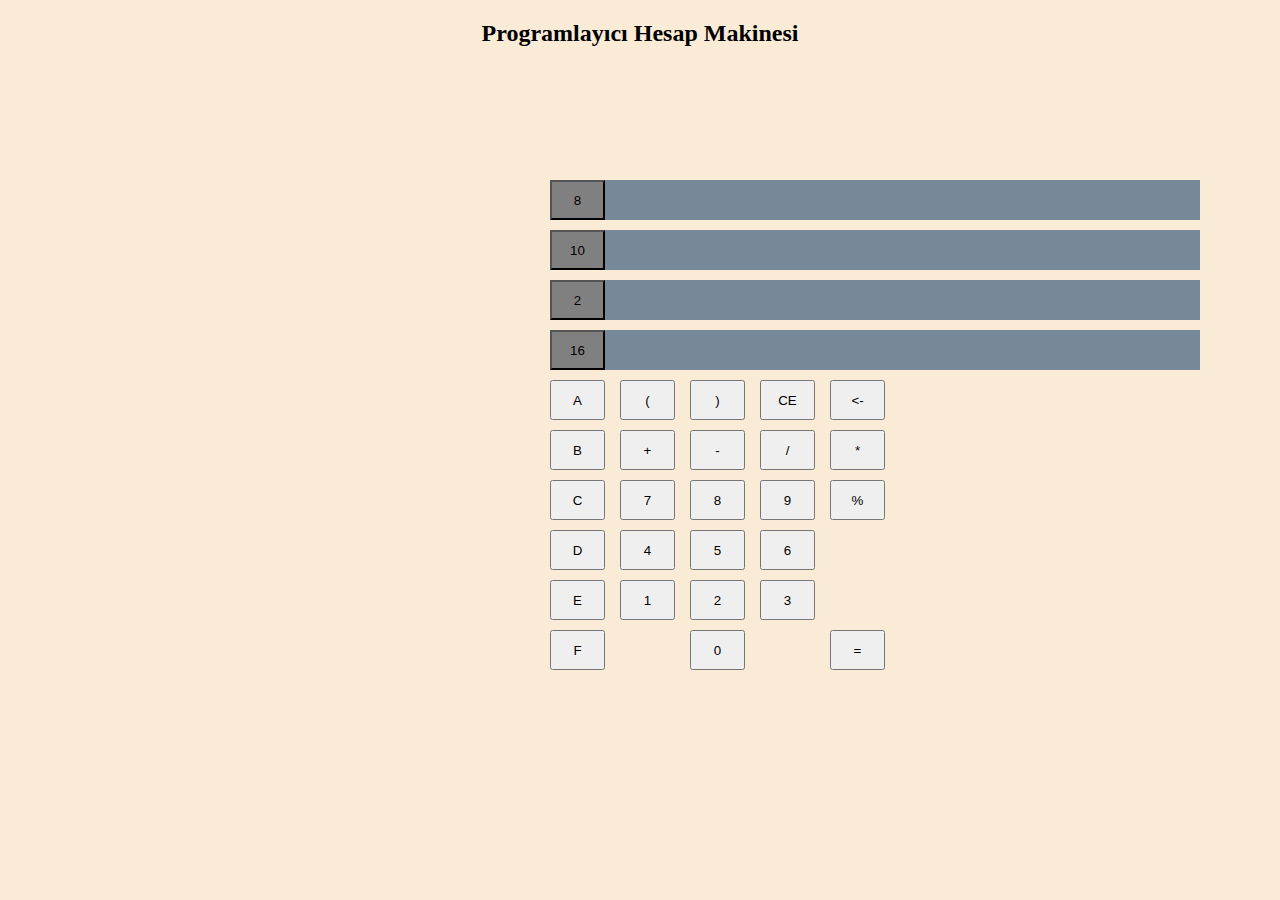
==== JSProject/Calculater.html @ 6208ad72 "Add files via upload" ====
<!DOCTYPE html>
<html lang="en">

<head>
    <meta charset="UTF-8">
    <meta name="viewport" content="width=device-width, initial-scale=1.0">
    <meta http-equiv="X-UA-Compatible" content="ie=edge">
    <link rel="stylesheet" href="Calculater.css">
    <script src="Calculater.js"></script>
    <title>Programlayıcı Hesap Makinesi</title>
</head>

<body>
    <h2>Programlayıcı Hesap Makinesi</h2>
    <div id="dBin"> <button id="bin">2</button> </div>
    <div id="dOct"> <button id="oct">8</button> </div>
    <div id="dDec"> <button id="dec">10</button> </div>
    <div id="dHex"><button id="hex">16</button> </div>

    <button id="sıfır">0</button>
    <button id="bir">1</button>
    <button id="iki">2</button>
    <button id="uc">3</button>
    <button id="dort">4</button>
    <button id="bes">5</button>
    <button id="alti">6</button>
    <button id="yedi">7</button>
    <button id="sekiz">8</button>
    <button id="dokuz">9</button>

    <button id="silme">CE</button>
    <button id="tekteksilme"><-</button>
    <button id="topla">+</button>
    <button id="cikar">-</button>
    <button id="bol">/</button>
    <button id="carp">*</button>
    <button id="esittir">=</button>
    <button id="parantezAc">(</button>
    <button id="parantezKapa">)</button>
    <button id="mod">%</button>
   
    <button id="A">A</button>
    <button id="B">B</button>
    <button id="C">C</button>
    <button id="D">D</button>
    <button id="E">E</button>
    <button id="F">F</button>
    

    <script>
        function btnRenkDegistirme() {

        }

    </script>
</body>

</html>
---- JSProject/Calculater.css ----
h2{
text-align: center;


}
body{
    background:antiquewhite;
}
button{
width: 55px;
height: 40px;
}
#oct{
    background: gray;
    position: fixed;
    top: 180px;
    left: 550px;
}
#dec{
    background: gray;
    position: fixed;
    top: 230px;
    left: 550px;
}
#bin{
    background: gray;
    position: fixed;
    top: 280px;
    left: 550px;
}
#hex{
    background: gray;
    position: fixed;
    top: 330px;
    left: 550px;
}

#dOct{
    background: lightslategrey;
    position: fixed;
    top: 180px;
    left: 600px;
    height: 40px;
     width: 600px;
}
#dDec{
    background: lightslategrey;
    position: fixed;
    top: 230px;
    left: 600px;
    height: 40px;
    width: 600px;
}
#dBin{
    background: lightslategrey;
    position: fixed;
    top: 280px;
    left: 600px;
    height: 40px;
    width: 600px;
}
#dHex{
background: lightslategrey;
    position: fixed;
    top: 330px;
    left: 600px;
    height: 40px;
    width: 600px;
}

#sıfır{
    position: fixed;
    top: 630px;
    left: 690px;

}
#bir{
    position: fixed;
    top: 580px;
    left: 620px;
}
#iki{
    position: fixed;
    top: 580px;
    left: 690px;
}
#uc{
    position: fixed;
    top: 580px;
    left: 760px;
}
#dort{
    position: fixed;
    top: 530px;
    left: 620px;
}
#bes{
    position: fixed;
    top: 530px;
    left: 690px;
}
#alti{
    position: fixed;
    top: 530px;
    left: 760px;
}
#yedi{
    position: fixed;
    top: 480px;
    left: 620px;
}
#sekiz{
    position: fixed;
    top: 480px;
    left: 690px;
}
#dokuz{
    position: fixed;
    top: 480px;
    left: 760px;
}



#A{position: fixed;
    top: 380px;
    left: 550px;
}
#B{position: fixed;
    top: 430px;
    left: 550px;}
#C{position: fixed;
    top: 480px;
    left: 550px;}
#D{position: fixed;
    top: 530px;
    left: 550px;}
#E{position: fixed;
    top: 580px;
    left: 550px;}
#F{position: fixed;
    top: 630px;
    left: 550px;}

    #parantezAc{position: fixed;
        top: 380px;
        left: 620px;
    }
    #parantezKapa{position: fixed;
        top: 380px;
        left: 690px;
    }
    #silme{position: fixed;
        top: 380px;
        left: 760px;
    }
    #tekteksilme{position: fixed;
        top: 380px;
        left: 830px;
    }
    #esittir{
        position: fixed;
        top: 630px;
        left: 830px;

    }
    #topla{
    position: fixed;
    top: 430px;
    left: 620px;
    }
    #bol{ position: fixed;
        top: 430px;
        left: 760px;}
    #cikar{
     position: fixed;
    top: 430px;
    left: 690px;
    }
    #carp{
        position: fixed;
        top: 430px;
        left: 830px;
    }
    #mod{

        position: fixed;
    top: 480px;
    left: 830px;
    }
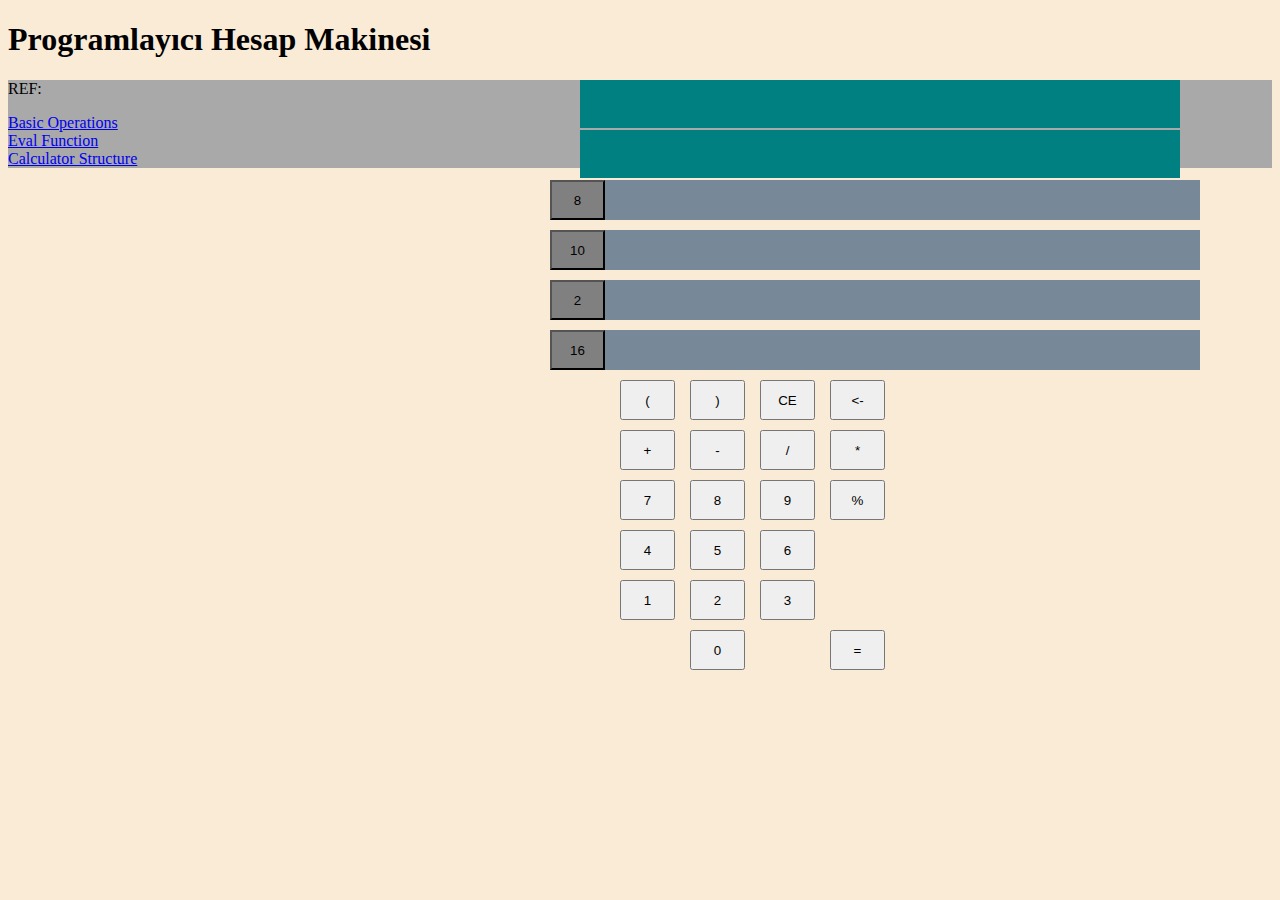
==== commit 96cd04dd: "Bazı tuşların işlevleri tamamlandı." ====
--- a/JSProject/Calculater.html
+++ b/JSProject/Calculater.html
@@ -11,47 +11,55 @@
 </head>
 
 <body>
-    <h2>Programlayıcı Hesap Makinesi</h2>
-    <div id="dBin"> <button id="bin">2</button> </div>
-    <div id="dOct"> <button id="oct">8</button> </div>
-    <div id="dDec"> <button id="dec">10</button> </div>
-    <div id="dHex"><button id="hex">16</button> </div>
+    <h1>Programlayıcı Hesap Makinesi</h1>
+    <div>
+        <div id="yazılan"></div>
+        <div id="sonuc"></div>
 
-    <button id="sıfır">0</button>
-    <button id="bir">1</button>
-    <button id="iki">2</button>
-    <button id="uc">3</button>
-    <button id="dort">4</button>
-    <button id="bes">5</button>
-    <button id="alti">6</button>
-    <button id="yedi">7</button>
-    <button id="sekiz">8</button>
-    <button id="dokuz">9</button>
+        <div id="dBin"> <button id="bin" onclick="showBin()">2</button> </div>
+        <div id="dOct"> <button id="oct" onclick="showOct()">8</button> </div>
+        <div id="dDec"> <button id="dec" onclick="showDec()">10</button> </div>
+        <div id="dHex"><button id="hex" onclick="showHex()">16</button> </div>
 
-    <button id="silme">CE</button>
-    <button id="tekteksilme"><-</button>
-    <button id="topla">+</button>
-    <button id="cikar">-</button>
-    <button id="bol">/</button>
-    <button id="carp">*</button>
-    <button id="esittir">=</button>
-    <button id="parantezAc">(</button>
-    <button id="parantezKapa">)</button>
-    <button id="mod">%</button>
-   
-    <button id="A">A</button>
-    <button id="B">B</button>
-    <button id="C">C</button>
-    <button id="D">D</button>
-    <button id="E">E</button>
-    <button id="F">F</button>
-    
+        <button id="sıfır" value="0" onclick="ekle(value)">0</button>
+        <button id="bir" value="1" onclick="ekle(value)">1</button>
+        <button id="iki" value="2" onclick="ekle(value)">2</button>
+        <button id="uc" value="3" onclick="ekle(value)">3</button>
+        <button id="dort" value="4" onclick="ekle(value)">4</button>
+        <button id="bes" value="5" onclick="ekle(value)">5</button>
+        <button id="alti" value="6" onclick="ekle(value)">6</button>
+        <button id="yedi" value="7" onclick="ekle(value)">7</button>
+        <button id="sekiz" value="8" onclick="ekle(value)">8</button>
+        <button id="dokuz" value="9" onclick="ekle(value)">9</button>
 
-    <script>
-        function btnRenkDegistirme() {
+        <button id="silme" onclick="silme()" >CE</button>
+        <button id="tekteksilme" onclick="tekSilme()">
+            <-</button>
+        <button id="topla" value="+" onclick="getOperand('+')">+</button>
+        <button class="button" id="cikar" value="-" onclick="getOperand('-')">-</button>
+        <button id="bol" value="/" onclick="getOperand('/')">/</button>
+        <button id="carp" value="*" onclick="getOperand('*')">*</button>
+        <button id="esittir" value="=" onclick="hesapla()">=</button>
+        <button id="parantezAc" value="(" onclick="ekle(value)">(</button>
+        <button id="parantezKapa" value=")" onclick="ekle(value)">)</button>
+        <button id="mod" value="%" onclick="getOperand('%')">%</button>
 
-        }
+        <button id="A" value="A" onclick="ekle(value)" style="display:none;">A</button>
+        <button id="B" value="B" onclick="ekle(value)" style="display:none;">B</button>
+        <button id="C" value="C" onclick="ekle(value)" style="display:none;">C</button>
+        <button id="D" value="D" onclick="ekle(value)" style="display:none;">D</button>
+        <button id="E" value="E" onclick="ekle(value)" style="display:none;">E</button>
+        <button id="F" value="F" onclick="ekle(value)" style="display:none;">F</button>
+    </div>
 
+    <div id="ref" style="background-color: darkgrey;">
+        <p>REF:</p>
+        <a href="http://teknokafe.net/2019/01/09/javascriptde-basit-hesap-makinesi-yapimi/">Basic Operations</a>
+        <br>
+        <a href="https://www.w3schools.com/jsref/jsref_eval.asp">Eval Function</a>
+        <br>
+        <a href="https://www.youtube.com/watch?v=7HiC7RK6f-c">Calculator Structure</a>
+    </div>
     </script>
 </body>
 
--- a/JSProject/Calculater.css
+++ b/JSProject/Calculater.css
@@ -190,3 +190,28 @@
     left: 830px;
     }
 
+    #yazılan, #sonuc {
+        background-color: teal;
+        font: sans-serif;
+        font-size: 30px;
+        text-align: right;
+        border:none;
+        color:white
+        
+    }
+    
+    #yazılan {
+        position: fixed;
+        top: 80px;
+        left: 580px;
+        height: 48px;
+        width: 600px;
+    }
+    
+    #sonuc {
+        height: 48px;
+        width: 600px;
+        position: fixed;
+        top: 130px;
+        left: 580px;
+    }
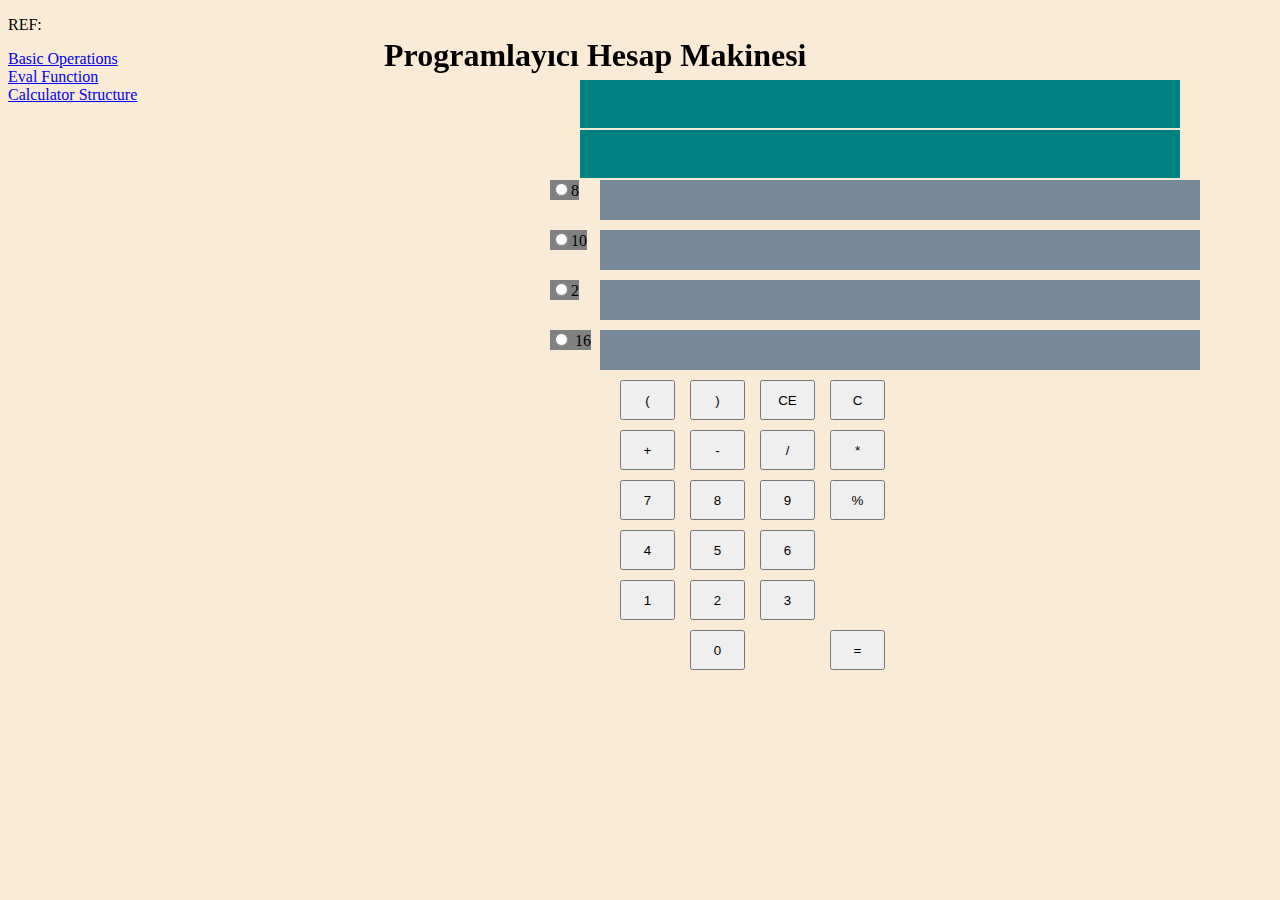
==== commit 2dad7bd4: "added button functions" ====
--- a/JSProject/Calculater.html
+++ b/JSProject/Calculater.html
@@ -11,48 +11,61 @@
 </head>
 
 <body>
-    <h1>Programlayıcı Hesap Makinesi</h1>
-    <div>
-        <div id="yazılan"></div>
-        <div id="sonuc"></div>
+    <div style="position: fixed; left: 30%; width: 40%;">
+        <h1>Programlayıcı Hesap Makinesi</h1>
+        <div>
+            <div id="yazılan"></div>
+            <div id="sonuc"></div>
+            <div id="basesDivD"></div>
+            <div id="basesDivO"></div>
+            <div id="basesDivH"></div>
+            <div id="basesDivB"></div>
+            <div id="dBin">
+                <label id="bin" class="option">
+                    <input type="radio" name="choices" value="2" onchange="show()" onchange=" baseConvertion()">2<span
+                        id="opt1"></span></label>
+            </div>
+            <div id="dOct"><label id="oct" class="option">
+                    <input type="radio" name="choices" value="8" onchange="show()">8<span id="opt1"></span></label>
+            </div>
+            <div id="dDec"><label id="dec" class="option">
+                    <input type="radio" name="choices" value="10" onchange="show()">10<span id="opt1"></span></label>
+            </div>
+            <div id="dHex"><label id="hex" class="option">
+                    <input type="radio" name="choices" value="16" onchange="show()"> 16 <span id="opt1"></span></label>
+            </div>
 
-        <div id="dBin"> <button id="bin" onclick="showBin()">2</button> </div>
-        <div id="dOct"> <button id="oct" onclick="showOct()">8</button> </div>
-        <div id="dDec"> <button id="dec" onclick="showDec()">10</button> </div>
-        <div id="dHex"><button id="hex" onclick="showHex()">16</button> </div>
+            <button id="sıfır" value="0" onclick="ekle(value)">0</button>
+            <button id="bir" value="1" onclick="ekle(value)">1</button>
+            <button id="iki" value="2" onclick="ekle(value)">2</button>
+            <button id="uc" value="3" onclick="ekle(value)">3</button>
+            <button id="dort" value="4" onclick="ekle(value)">4</button>
+            <button id="bes" value="5" onclick="ekle(value)">5</button>
+            <button id="alti" value="6" onclick="ekle(value)">6</button>
+            <button id="yedi" value="7" onclick="ekle(value)">7</button>
+            <button id="sekiz" value="8" onclick="ekle(value)">8</button>
+            <button id="dokuz" value="9" onclick="ekle(value)">9</button>
 
-        <button id="sıfır" value="0" onclick="ekle(value)">0</button>
-        <button id="bir" value="1" onclick="ekle(value)">1</button>
-        <button id="iki" value="2" onclick="ekle(value)">2</button>
-        <button id="uc" value="3" onclick="ekle(value)">3</button>
-        <button id="dort" value="4" onclick="ekle(value)">4</button>
-        <button id="bes" value="5" onclick="ekle(value)">5</button>
-        <button id="alti" value="6" onclick="ekle(value)">6</button>
-        <button id="yedi" value="7" onclick="ekle(value)">7</button>
-        <button id="sekiz" value="8" onclick="ekle(value)">8</button>
-        <button id="dokuz" value="9" onclick="ekle(value)">9</button>
+            <button id="silme" onclick="sil()">CE</button>
+            <button id="tekteksilme" onclick="tekSil()">C </button>
+            <button id="topla" value="+" onclick="ekle(value)">+</button>
+            <button class="button" id="cikar" value="-" onclick="ekle(value)">-</button>
+            <button id="bol" value="/" onclick="ekle(value)">/</button>
+            <button id="carp" value="*" onclick="ekle(value)">*</button>
+            <button id="esittir" value="=" onclick="hesap()">=</button>
+            <button id="parantezAc" value="(" onclick="parantez(value)">(</button>
+            <button id="parantezKapa" value=")" onclick="parantez(value)">)</button>
+            <button id="mod" value="%" onclick="ekle(value)">%</button>
 
-        <button id="silme" onclick="silme()" >CE</button>
-        <button id="tekteksilme" onclick="tekSilme()">
-            <-</button>
-        <button id="topla" value="+" onclick="getOperand('+')">+</button>
-        <button class="button" id="cikar" value="-" onclick="getOperand('-')">-</button>
-        <button id="bol" value="/" onclick="getOperand('/')">/</button>
-        <button id="carp" value="*" onclick="getOperand('*')">*</button>
-        <button id="esittir" value="=" onclick="hesapla()">=</button>
-        <button id="parantezAc" value="(" onclick="ekle(value)">(</button>
-        <button id="parantezKapa" value=")" onclick="ekle(value)">)</button>
-        <button id="mod" value="%" onclick="getOperand('%')">%</button>
-
-        <button id="A" value="A" onclick="ekle(value)" style="display:none;">A</button>
-        <button id="B" value="B" onclick="ekle(value)" style="display:none;">B</button>
-        <button id="C" value="C" onclick="ekle(value)" style="display:none;">C</button>
-        <button id="D" value="D" onclick="ekle(value)" style="display:none;">D</button>
-        <button id="E" value="E" onclick="ekle(value)" style="display:none;">E</button>
-        <button id="F" value="F" onclick="ekle(value)" style="display:none;">F</button>
+            <button id="A" value="A" style="display:none;" onclick="ekle(value)">A</button>
+            <button id="B" value="B" style="display:none;" onclick="ekle(value)">B</button>
+            <button id="C" value="C" style="display:none;" onclick="ekle(value)">C</button>
+            <button id="D" value="D" style="display:none;" onclick="ekle(value)">D</button>
+            <button id="E" value="E" style="display:none;" onclick="ekle(value)">E</button>
+            <button id="F" value="F" style="display:none;" onclick="ekle(value)">F</button>
+        </div>
     </div>
-
-    <div id="ref" style="background-color: darkgrey;">
+    <div id="ref">
         <p>REF:</p>
         <a href="http://teknokafe.net/2019/01/09/javascriptde-basit-hesap-makinesi-yapimi/">Basic Operations</a>
         <br>
@@ -60,7 +73,8 @@
         <br>
         <a href="https://www.youtube.com/watch?v=7HiC7RK6f-c">Calculator Structure</a>
     </div>
-    </script>
+
+
 </body>
 
 </html>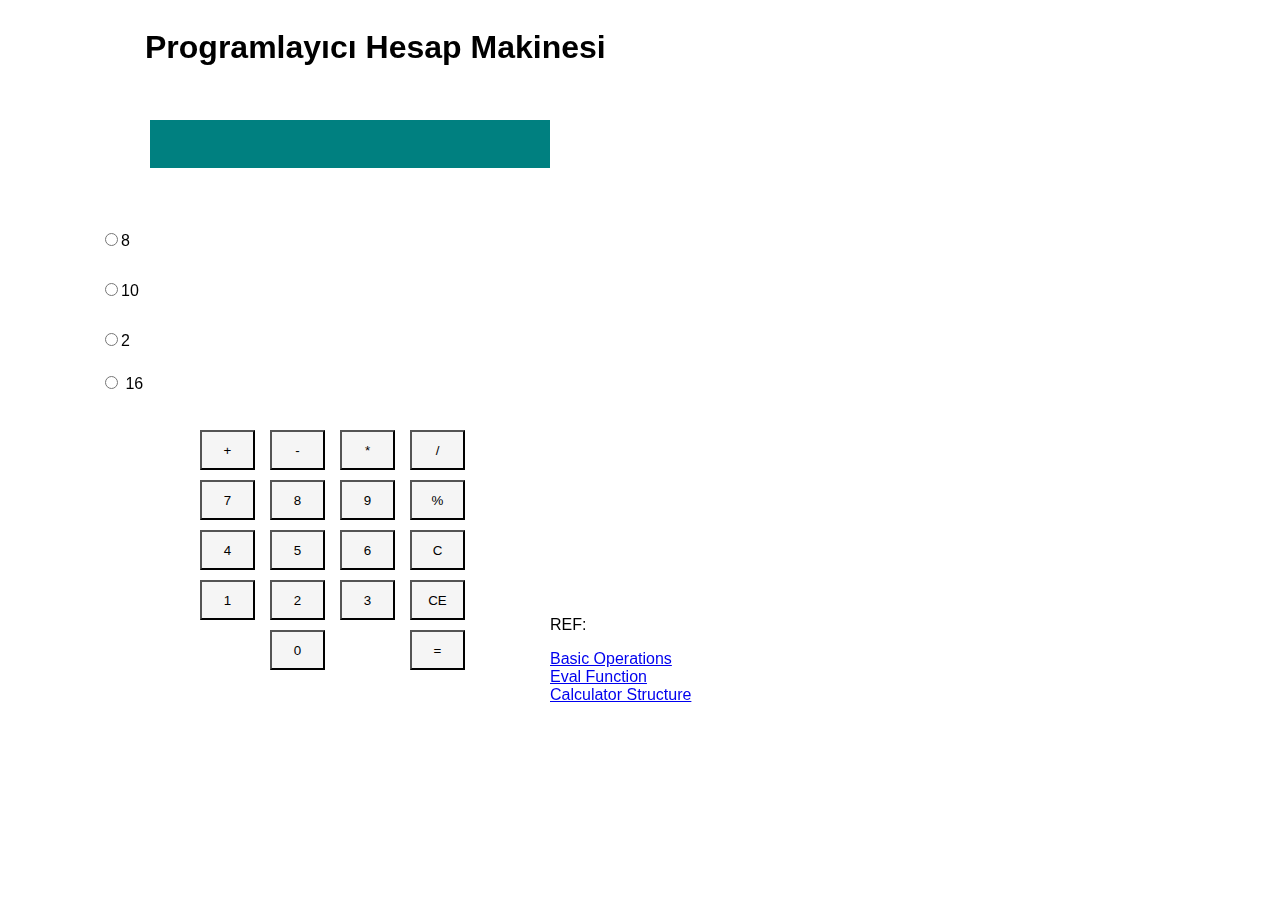
==== commit 7365f3de: "updated" ====
--- a/JSProject/Calculater.html
+++ b/JSProject/Calculater.html
@@ -15,7 +15,6 @@
         <h1>Programlayıcı Hesap Makinesi</h1>
         <div>
             <div id="yazılan"></div>
-            <div id="sonuc"></div>
             <div id="basesDivD"></div>
             <div id="basesDivO"></div>
             <div id="basesDivH"></div>
@@ -53,10 +52,7 @@
             <button id="bol" value="/" onclick="ekle(value)">/</button>
             <button id="carp" value="*" onclick="ekle(value)">*</button>
             <button id="esittir" value="=" onclick="hesap()">=</button>
-            <button id="parantezAc" value="(" onclick="parantez(value)">(</button>
-            <button id="parantezKapa" value=")" onclick="parantez(value)">)</button>
             <button id="mod" value="%" onclick="ekle(value)">%</button>
-
             <button id="A" value="A" style="display:none;" onclick="ekle(value)">A</button>
             <button id="B" value="B" style="display:none;" onclick="ekle(value)">B</button>
             <button id="C" value="C" style="display:none;" onclick="ekle(value)">C</button>
--- a/JSProject/Calculater.css
+++ b/JSProject/Calculater.css
@@ -1,217 +1,297 @@
-
-h2{
-text-align: center;
-
-
-}
-body{
-    background:antiquewhite;
-}
-button{
-width: 55px;
-height: 40px;
-}
-#oct{
-    background: gray;
-    position: fixed;
-    top: 180px;
+.left, .right {
+    float: left;
+    width: 20%; /* The width is 20%, by default */
+  }
+  
+  .main {
+    float: left;
+    width: 60%; /* The width is 60%, by default */
+  }
+  
+  /* Use a media query to add a breakpoint at 800px: */
+  @media screen and (max-width: 800px) {
+    .left, .main, .right {
+      width: 100%; /* The width is 100%, when the viewport is 800px or smaller */
+    }
+  }body, html {
+      height: 100%;
+      font-family: Ubuntu-Regular, sans-serif;
+  }
+
+h1 {
+    position: fixed;
+    left: 145px;
+}
+
+#ref {
+    position: fixed;
+    top: 600px;
     left: 550px;
 }
-#dec{
-    background: gray;
+
+button {
+    background-color: whitesmoke;
+    width: 55px;
+    height: 40px;
+}
+
+#oct {
     position: fixed;
     top: 230px;
-    left: 550px;
-}
-#bin{
-    background: gray;
+    left: 100px;
+}
+
+#dec {
     position: fixed;
     top: 280px;
-    left: 550px;
-}
-#hex{
-    background: gray;
+    left: 100px;
+}
+
+#bin {
     position: fixed;
     top: 330px;
-    left: 550px;
-}
-
-#dOct{
-    background: lightslategrey;
-    position: fixed;
-    top: 180px;
-    left: 600px;
-    height: 40px;
-     width: 600px;
-}
-#dDec{
-    background: lightslategrey;
-    position: fixed;
-    top: 230px;
-    left: 600px;
-    height: 40px;
-    width: 600px;
-}
-#dBin{
-    background: lightslategrey;
-    position: fixed;
-    top: 280px;
-    left: 600px;
-    height: 40px;
-    width: 600px;
-}
-#dHex{
-background: lightslategrey;
-    position: fixed;
-    top: 330px;
-    left: 600px;
-    height: 40px;
-    width: 600px;
-}
-
-#sıfır{
+    left: 100px;
+}
+
+#hex {
+    position: fixed;
+    top: 373px;
+    left: 100px;
+}
+
+#dOct {
+    position: fixed;
+    top: 182px;
+    left: 100px;
+}
+
+#dDec {
+    position: fixed;
+    top: 232px;
+    left: 100px;
+}
+
+#dBin {
+    position: fixed;
+    top: 282px;
+    left: 100px;
+}
+
+#dHex {
+    position: fixed;
+    top: 332px;
+    left: 100px;
+}
+
+#basesDivO, #basesDivB, #basesDivD, #basesDivH {
+    width: 195px;
+    height: 42px;
+    position: fixed;
+    left: 352px;
+    text-align: right;
+    font: sans-serif;
+    font-size: 22px;
+}
+
+#basesDivO {
+    position: fixed;
+    top: 215px;
+    
+}
+
+#basesDivD {
+    position: fixed;
+    top: 265px;
+}
+
+#basesDivB {
+    position: fixed;
+    top: 315px;
+   
+}
+
+#basesDivH {
+    position: fixed;
+    top: 365px;
+   
+}
+
+#sıfır {
     position: fixed;
     top: 630px;
-    left: 690px;
-
-}
-#bir{
-    position: fixed;
-    top: 580px;
-    left: 620px;
-}
-#iki{
-    position: fixed;
-    top: 580px;
-    left: 690px;
-}
-#uc{
-    position: fixed;
-    top: 580px;
-    left: 760px;
-}
-#dort{
-    position: fixed;
-    top: 530px;
-    left: 620px;
-}
-#bes{
-    position: fixed;
-    top: 530px;
-    left: 690px;
-}
-#alti{
-    position: fixed;
-    top: 530px;
-    left: 760px;
-}
-#yedi{
-    position: fixed;
-    top: 480px;
-    left: 620px;
-}
-#sekiz{
-    position: fixed;
-    top: 480px;
-    left: 690px;
-}
-#dokuz{
-    position: fixed;
-    top: 480px;
-    left: 760px;
-}
-
-
-
-#A{position: fixed;
-    top: 380px;
-    left: 550px;
-}
-#B{position: fixed;
-    top: 430px;
-    left: 550px;}
-#C{position: fixed;
-    top: 480px;
-    left: 550px;}
-#D{position: fixed;
-    top: 530px;
-    left: 550px;}
-#E{position: fixed;
-    top: 580px;
-    left: 550px;}
-#F{position: fixed;
+    left: 270px;
+}
+
+#bir {
+    position: fixed;
+    top: 580px;
+    left: 200px;
+}
+
+#iki {
+    position: fixed;
+    top: 580px;
+    left: 270px;
+}
+
+#uc {
+    position: fixed;
+    top: 580px;
+    left: 340px;
+}
+
+#dort {
+    position: fixed;
+    top: 530px;
+    left: 200px;
+}
+
+#bes {
+    position: fixed;
+    top: 530px;
+    left: 270px;
+}
+
+#alti {
+    position: fixed;
+    top: 530px;
+    left: 340px;
+}
+
+#yedi {
+    position: fixed;
+    top: 480px;
+    left: 200px;
+}
+
+#sekiz {
+    position: fixed;
+    top: 480px;
+    left: 270px;
+}
+
+#dokuz {
+    position: fixed;
+    top: 480px;
+    left: 340px;
+}
+
+#A {
+    position: fixed;
+    top: 430px;
+    left: 130px;
+}
+#B {
+    position: fixed;
+    top: 480px;
+    left: 130px;
+}
+
+#C {
+    position: fixed;
+    top: 530px;
+    left: 130px;
+}
+
+#D {
+    position: fixed;
+    top: 580px;
+    left: 130px;
+}
+
+#E {
+    position: fixed;
     top: 630px;
-    left: 550px;}
-
-    #parantezAc{position: fixed;
-        top: 380px;
-        left: 620px;
-    }
-    #parantezKapa{position: fixed;
-        top: 380px;
-        left: 690px;
-    }
-    #silme{position: fixed;
-        top: 380px;
-        left: 760px;
-    }
-    #tekteksilme{position: fixed;
-        top: 380px;
-        left: 830px;
-    }
-    #esittir{
-        position: fixed;
-        top: 630px;
-        left: 830px;
-
-    }
-    #topla{
-    position: fixed;
-    top: 430px;
-    left: 620px;
-    }
-    #bol{ position: fixed;
-        top: 430px;
-        left: 760px;}
-    #cikar{
-     position: fixed;
-    top: 430px;
-    left: 690px;
-    }
-    #carp{
-        position: fixed;
-        top: 430px;
-        left: 830px;
-    }
-    #mod{
-
-        position: fixed;
-    top: 480px;
-    left: 830px;
-    }
-
-    #yazılan, #sonuc {
-        background-color: teal;
-        font: sans-serif;
-        font-size: 30px;
-        text-align: right;
-        border:none;
-        color:white
-        
-    }
+    left: 130px;
+}
+
+#F {
+    position: fixed;
+    top: 680px;
+    left: 130px;
+}
+
+#parantezAc {
+    position: fixed;
+    top: 430px;
+    left: 480px;
+}
+
+#parantezKapa {
+    position: fixed;
+    top: 480px;
+    left: 480px;
+}
+
+#silme {
+    position: fixed;
+    top: 580px;
+    left: 410px;
+}
+
+#tekteksilme {
+    position: fixed;
+    top: 530px;
+    left: 410px;
+}
+
+#esittir {
+    position: fixed;
+    top: 630px;
+    left: 410px;
+}
+
+#topla {
+    position: fixed;
+    top: 430px;
+    left: 200px;
+}
+
+#bol {
+    position: fixed;
+    top: 430px;
+    left: 410px;
+}
+
+#cikar {
+    position: fixed;
+    top: 430px;
+    left: 270px;
+}
+
+#carp {
+    position: fixed;
+    top: 430px;
+    left: 340px;
+}
+
+#mod {
+    position: fixed;
+    top: 480px;
+    left: 410px;
+}
+
+#yazılan, #sonuc {
+    background-color: teal;
+    font: sans-serif;
+    font-size: 30px;
+    text-align: right;
+    border: none;
+    color: white;
+    height: 48px;
+    width: 400px;
+}
+
+#yazılan {
+    position: fixed;
+    top: 120px;
+    left: 150px;
     
-    #yazılan {
-        position: fixed;
-        top: 80px;
-        left: 580px;
-        height: 48px;
-        width: 600px;
-    }
-    
-    #sonuc {
-        height: 48px;
-        width: 600px;
-        position: fixed;
-        top: 130px;
-        left: 580px;
-    }
+}
+
+#sonuc {
+   
+    position: fixed;
+    top: 160px;
+    left: 150px;
+}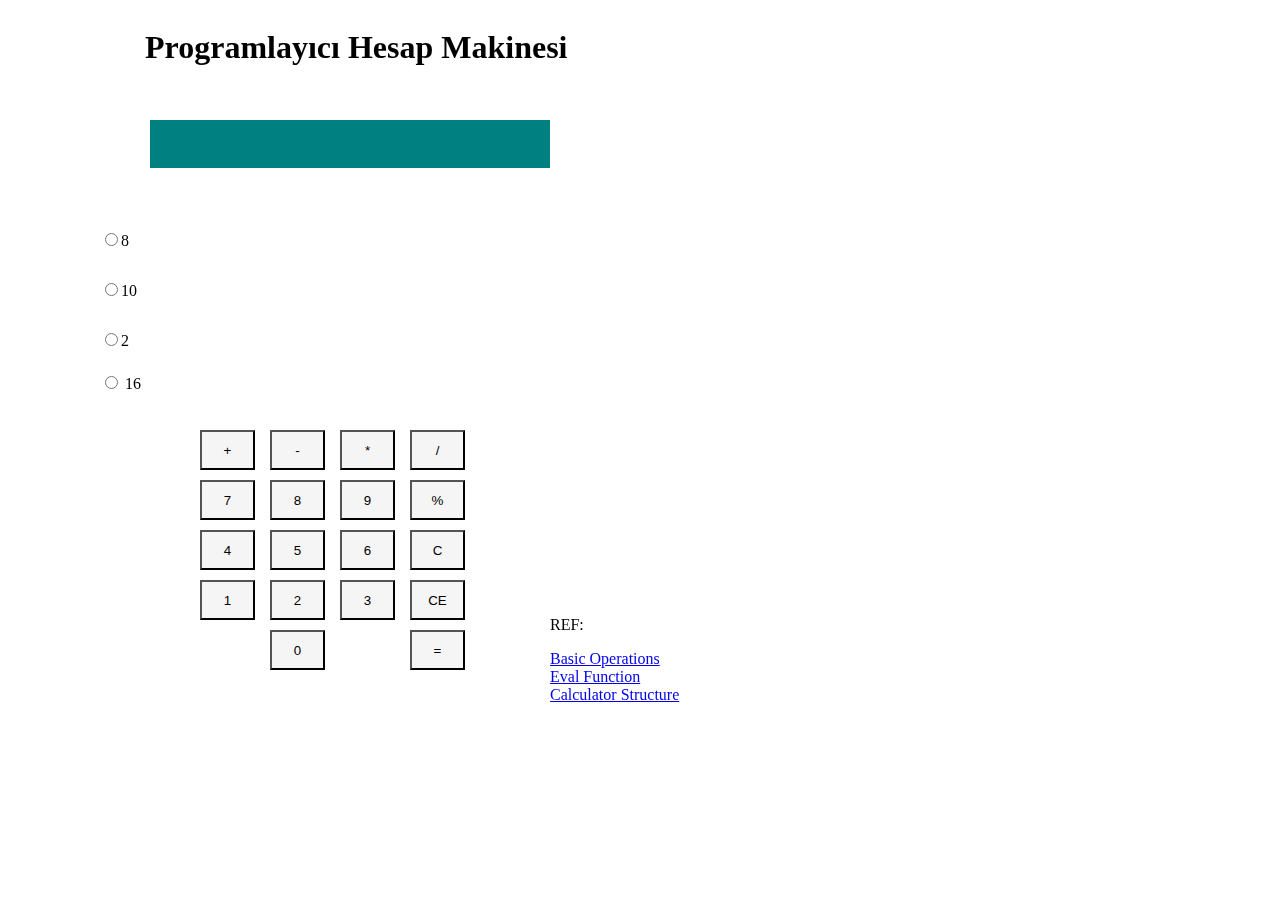
==== commit 7c73cb6e: "updated" ====
--- a/JSProject/Calculater.html
+++ b/JSProject/Calculater.html
@@ -53,6 +53,7 @@
             <button id="carp" value="*" onclick="ekle(value)">*</button>
             <button id="esittir" value="=" onclick="hesap()">=</button>
             <button id="mod" value="%" onclick="ekle(value)">%</button>
+            
             <button id="A" value="A" style="display:none;" onclick="ekle(value)">A</button>
             <button id="B" value="B" style="display:none;" onclick="ekle(value)">B</button>
             <button id="C" value="C" style="display:none;" onclick="ekle(value)">C</button>
--- a/JSProject/Calculater.css
+++ b/JSProject/Calculater.css
@@ -1,22 +1,3 @@
-.left, .right {
-    float: left;
-    width: 20%; /* The width is 20%, by default */
-  }
-  
-  .main {
-    float: left;
-    width: 60%; /* The width is 60%, by default */
-  }
-  
-  /* Use a media query to add a breakpoint at 800px: */
-  @media screen and (max-width: 800px) {
-    .left, .main, .right {
-      width: 100%; /* The width is 100%, when the viewport is 800px or smaller */
-    }
-  }body, html {
-      height: 100%;
-      font-family: Ubuntu-Regular, sans-serif;
-  }
 
 h1 {
     position: fixed;
@@ -271,7 +252,10 @@
     left: 410px;
 }
 
-#yazılan, #sonuc {
+#yazılan {
+    position: fixed;
+    top: 120px;
+    left: 150px;
     background-color: teal;
     font: sans-serif;
     font-size: 30px;
@@ -281,17 +265,3 @@
     height: 48px;
     width: 400px;
 }
-
-#yazılan {
-    position: fixed;
-    top: 120px;
-    left: 150px;
-    
-}
-
-#sonuc {
-   
-    position: fixed;
-    top: 160px;
-    left: 150px;
-}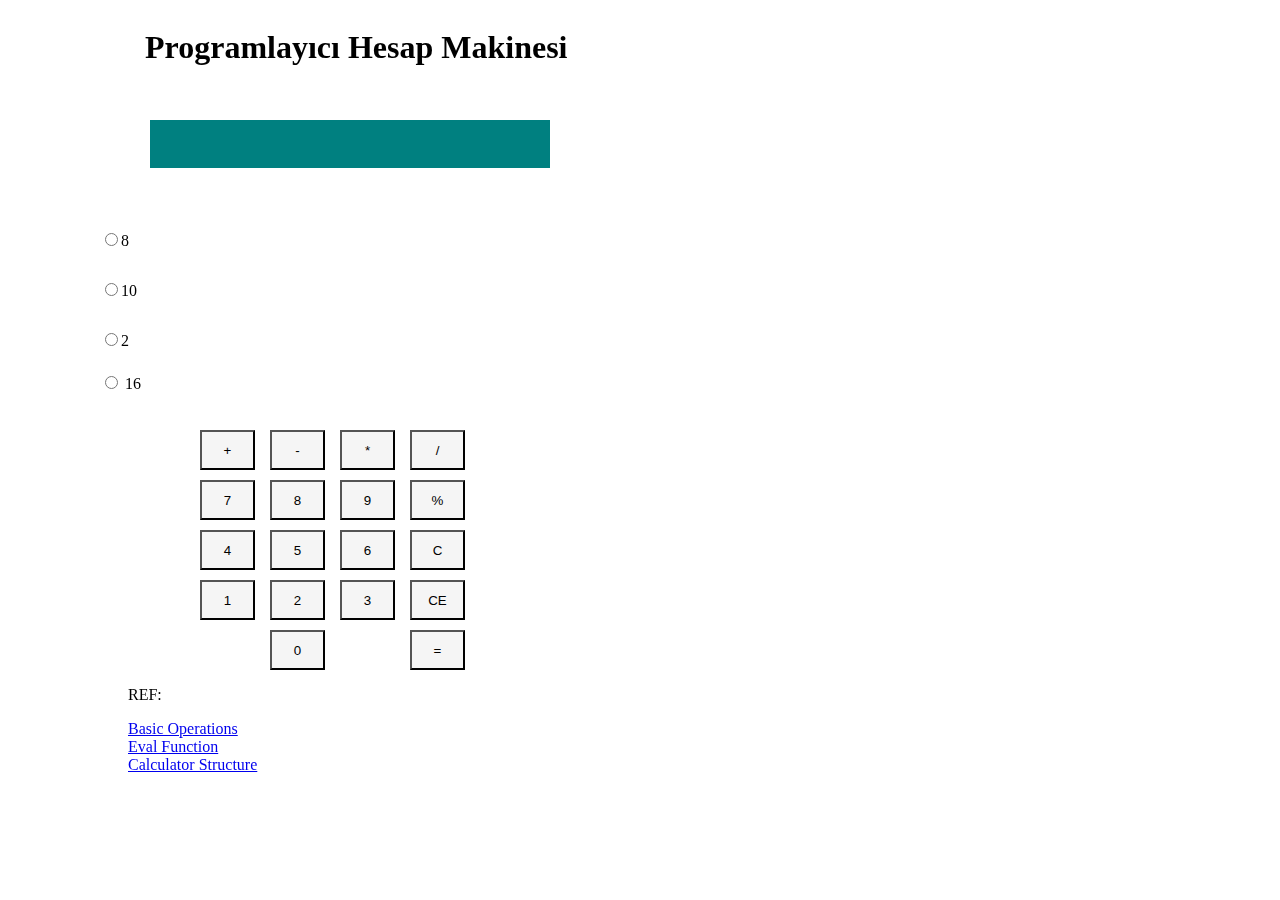
==== commit c0915877: "updated" ====
--- a/JSProject/Calculater.html
+++ b/JSProject/Calculater.html
@@ -11,7 +11,7 @@
 </head>
 
 <body>
-    <div style="position: fixed; left: 30%; width: 40%;">
+    <div >
         <h1>Programlayıcı Hesap Makinesi</h1>
         <div>
             <div id="yazılan"></div>
--- a/JSProject/Calculater.css
+++ b/JSProject/Calculater.css
@@ -6,8 +6,9 @@
 
 #ref {
     position: fixed;
-    top: 600px;
-    left: 550px;
+    top: 670px;
+    left: 10%;
+   
 }
 
 button {
